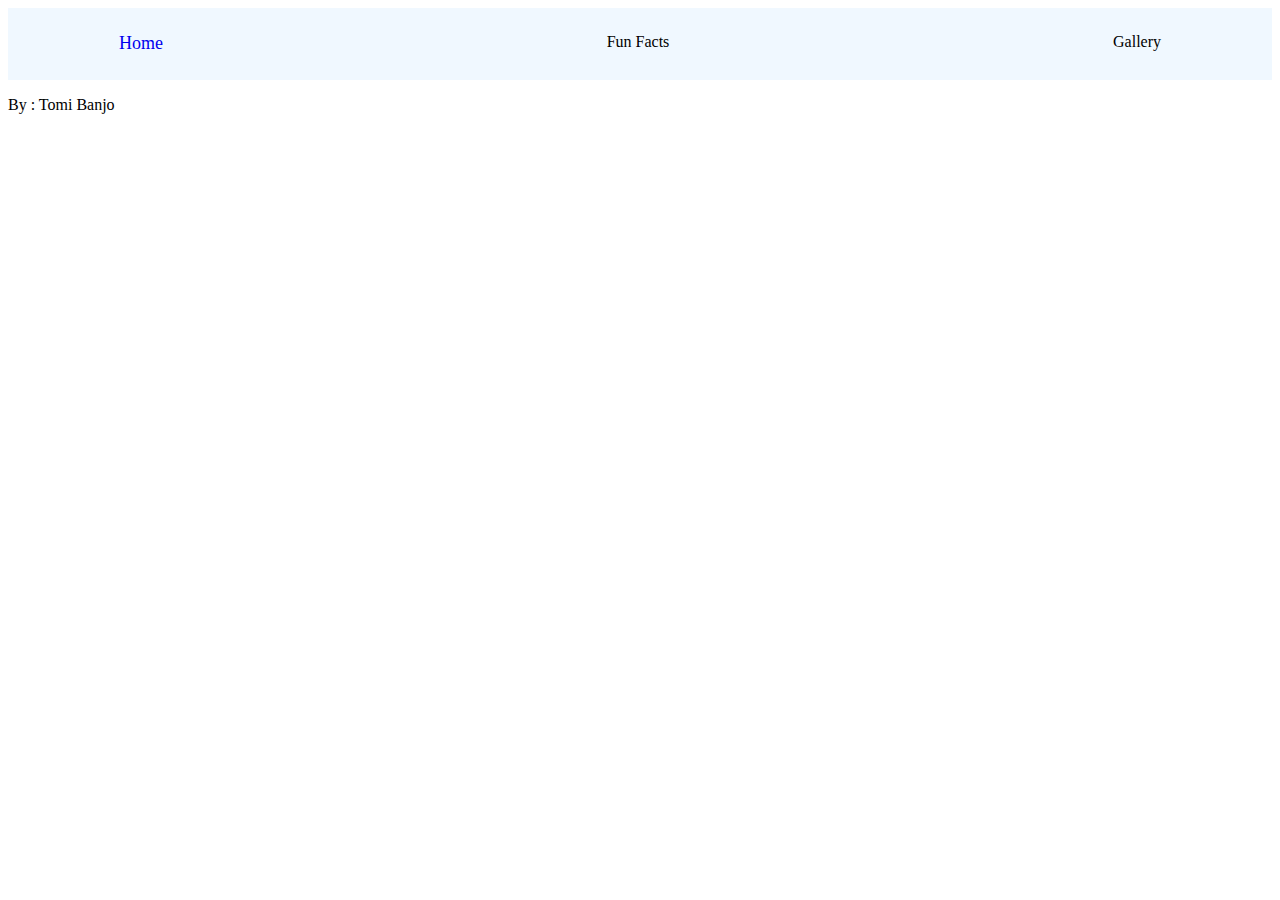
==== facts.html @ 79a27566 "funfacts" ====
<!DOCTYPE html>
<html lang="en">
<head>
    <meta charset="UTF-8">
    <meta name="viewport" content="width=device-width, initial-scale=1.0">
    <title>"Soccer"</title>
    <link rel="stylesheet" href="style.css">
</head>
<body class="facts-page">
    <div>
        <nav class="navbar">
            <a href="index.html">Home</a>
            <a href=""></a>Fun Facts</a>
            <a href=""></a>Gallery</a>
        </nav>




    </div>



    <div class="facts-content">
       
    </div>
    <footer><p>By : Tomi Banjo</p></footer> 
    

</body>
</html>
---- style.css ----
body{
    font-family:"Franklin Gothic Light" ;

}


.home-page{
    background-color:rgb(156, 220, 236) ;
}

.navbar{
    background-color: aliceblue;
    display: flex;
    justify-content: space-around;
    padding-top: 2%;
    padding-bottom: 2%;
}
.navbar a{
    font-size: large;
    text-decoration: none;
}


.home-content{
    text-align: center ;
}
.home-content p{
    font-size: small;

}
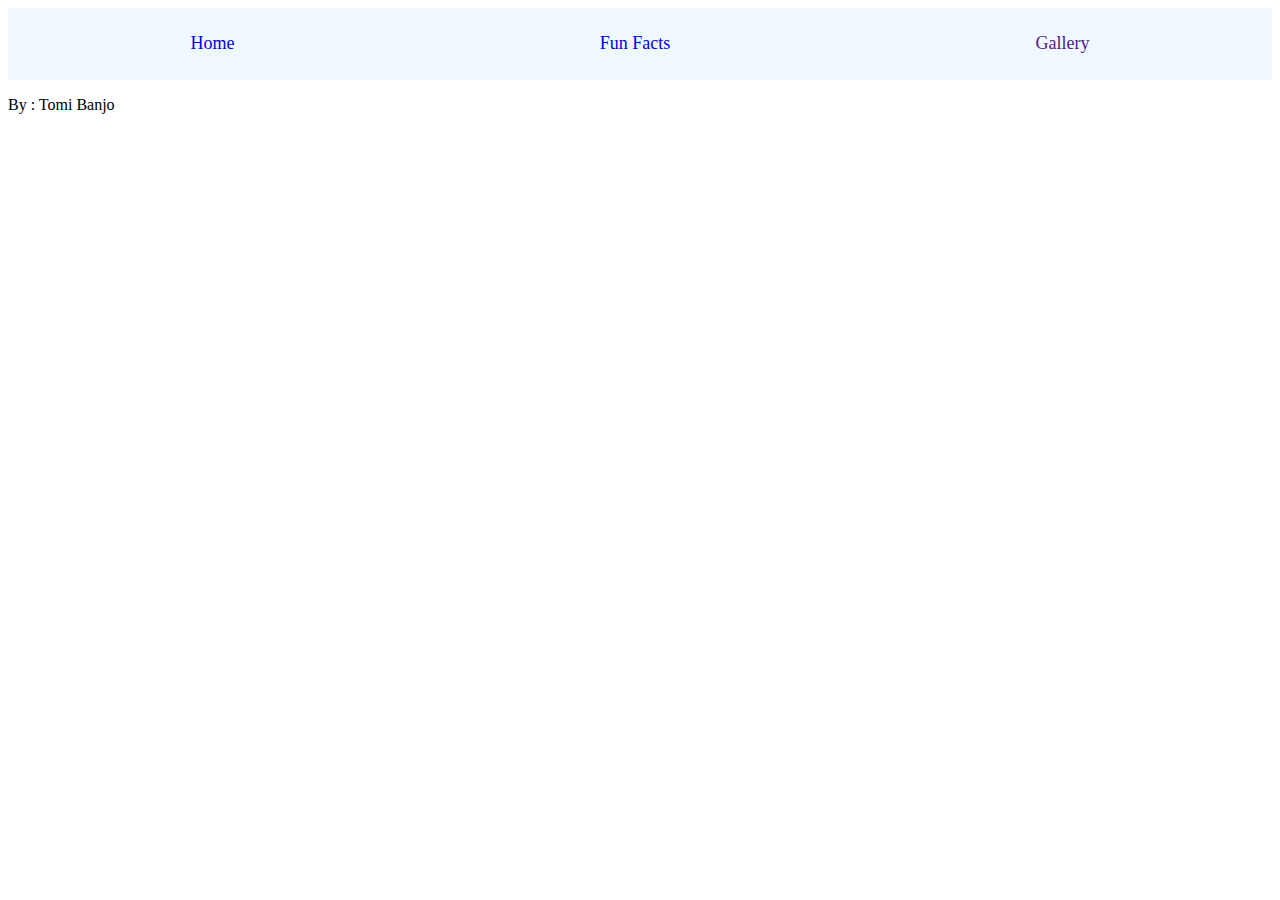
==== commit 6ebd70f0: "fix fun facts error" ====
--- a/facts.html
+++ b/facts.html
@@ -10,8 +10,8 @@
     <div>
         <nav class="navbar">
             <a href="index.html">Home</a>
-            <a href=""></a>Fun Facts</a>
-            <a href=""></a>Gallery</a>
+            <a href="facts.html">Fun Facts</a>
+            <a href="">Gallery</a>
         </nav>
 
 
